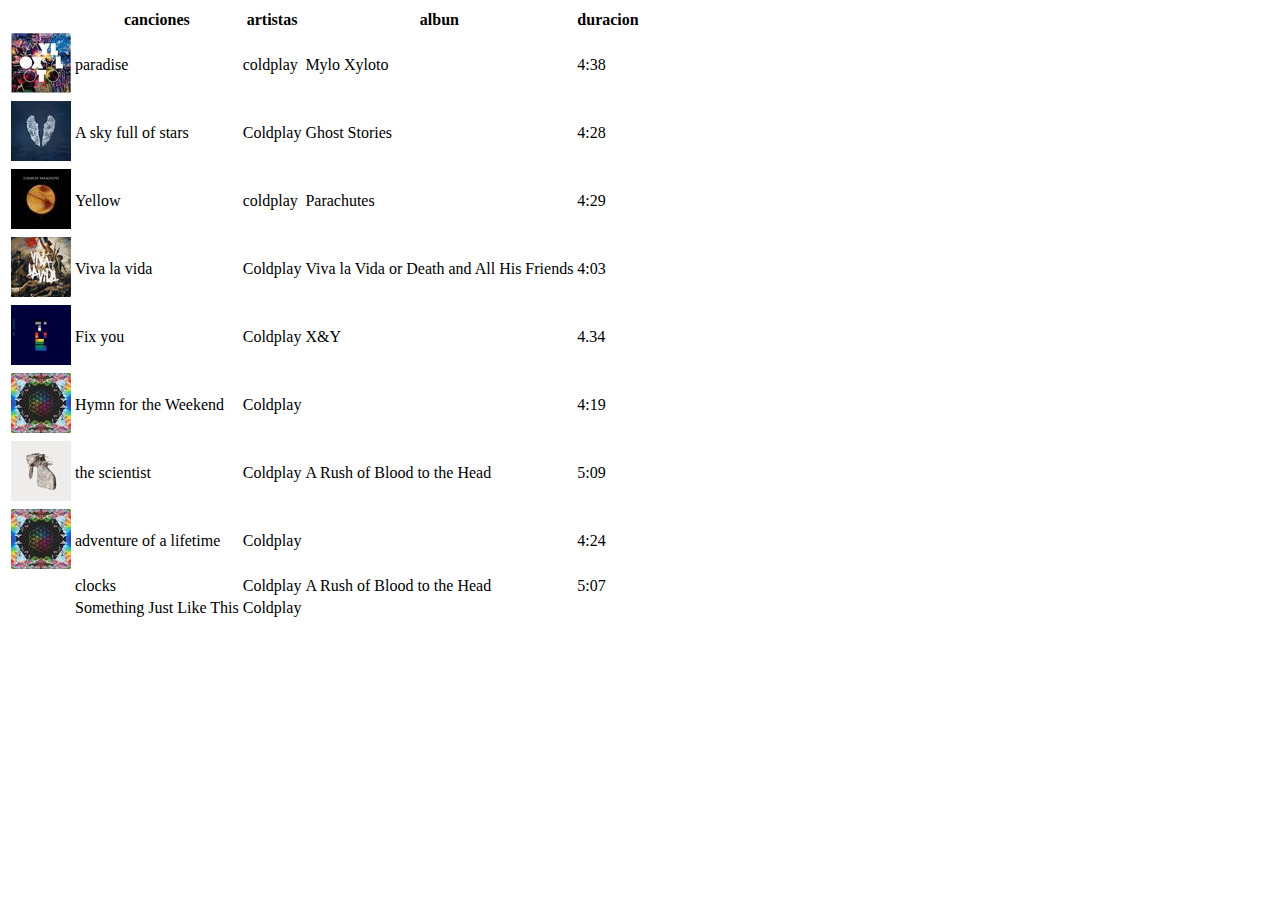
==== index.html @ 1fc37ffa "en proceso" ====
<!DOCTYPE html>
<html lang="en">
<head>
    <meta charset="UTF-8">
    <meta http-equiv="X-UA-Compatible" content="IE=edge">
    <meta name="viewport" content="width=device-width, initial-scale=1.0">
    <title>PLAYLIST</title>
</head>
<body>
    <!--encabezado-->
    <header>

    </header>
    <!--principal-->
    <main>
        <table>
            <tr>
                <th></th>
                <th>canciones</th>
                <th>artistas</th>
                <th>albun</th>
                <th>duracion</th>
            </tr>
            <tr>
                <td><img src="/assets/img/paradise3.jpg" alt="paradise" id="foto-disco"></td>
                <td>paradise</td>
                <td>coldplay</td>
                <td>Mylo Xyloto</td>
                <td>4:38</td>
            </tr>
            <tr>
                <td><img src="/assets/img/askyfullofstars.jpg" alt="a sky full of stars" id="foto-disco"</td>
                <td>A sky full of stars</td>
                <td>Coldplay</td>
                <td>Ghost Stories</td>
                <td>4:28</td>
            </tr>
            <tr>
                <td><img src="/assets/img/índice(1).jpeg" alt="yellow" id="foto-disco"></td>
                <td>Yellow</td>
                <td>coldplay</td>
                <td>Parachutes</td>
                <td>4:29</td>
            </tr>
            <tr>
                <td><img src="/assets/img/vivalavida.jpg" alt="viv la vida" id="foto-disco"></td>
                <td>Viva la vida</td>
                <td>Coldplay</td>
                <td>Viva la Vida or Death and All His Friends</td>
                <td>4:03</td>
            </tr>
            <tr>
                <td><img src="/assets/img/fixyou.jpg" alt="fix you" id="foto-disco"></td>
                <td>Fix you</td>
                <td>Coldplay</td>
                <td>X&Y</td>
                <td>4.34</td>
            </tr>
            <tr>
                <td><img src="/assets/img/hymmfor(1).jpg" alt="hynm" id="foto-disco"></td>
                <td>Hymn for the Weekend</td>
                <td>Coldplay</td>
                <td></td>
                <td>4:19</td>
            </tr>
            <tr>
                <td><img src="/assets/img/thescints.jpg" alt="the scientist" id="foto-disco"></td>
                <td>the scientist</td>
                <td>Coldplay</td>
                <td>A Rush of Blood to the Head</td>
                <td>5:09</td>
            </tr>
            <tr>
                <td><img src="/assets/img/hymmfor(1).jpg" alt="adventure of a lifetime" id="foto-disco"></td>
                <td>adventure of a lifetime</td>
                <td>Coldplay</td>
                <td></td>
                <td>4:24</td>
            </tr>
            <tr>
                <td></td>
                <td>clocks</td>
                <td>Coldplay</td>
                <td>A Rush of Blood to the Head</td>
                <td>5:07</td>
            </tr>
            <tr>
                <td></td>
                <td>Something Just Like This </td>
                <td>Coldplay</td>
                <td></td>
            </tr>
        </table>
    </main>
    <!--pie de pagina-->
    <footer>
    </footer>
</body>
</html>
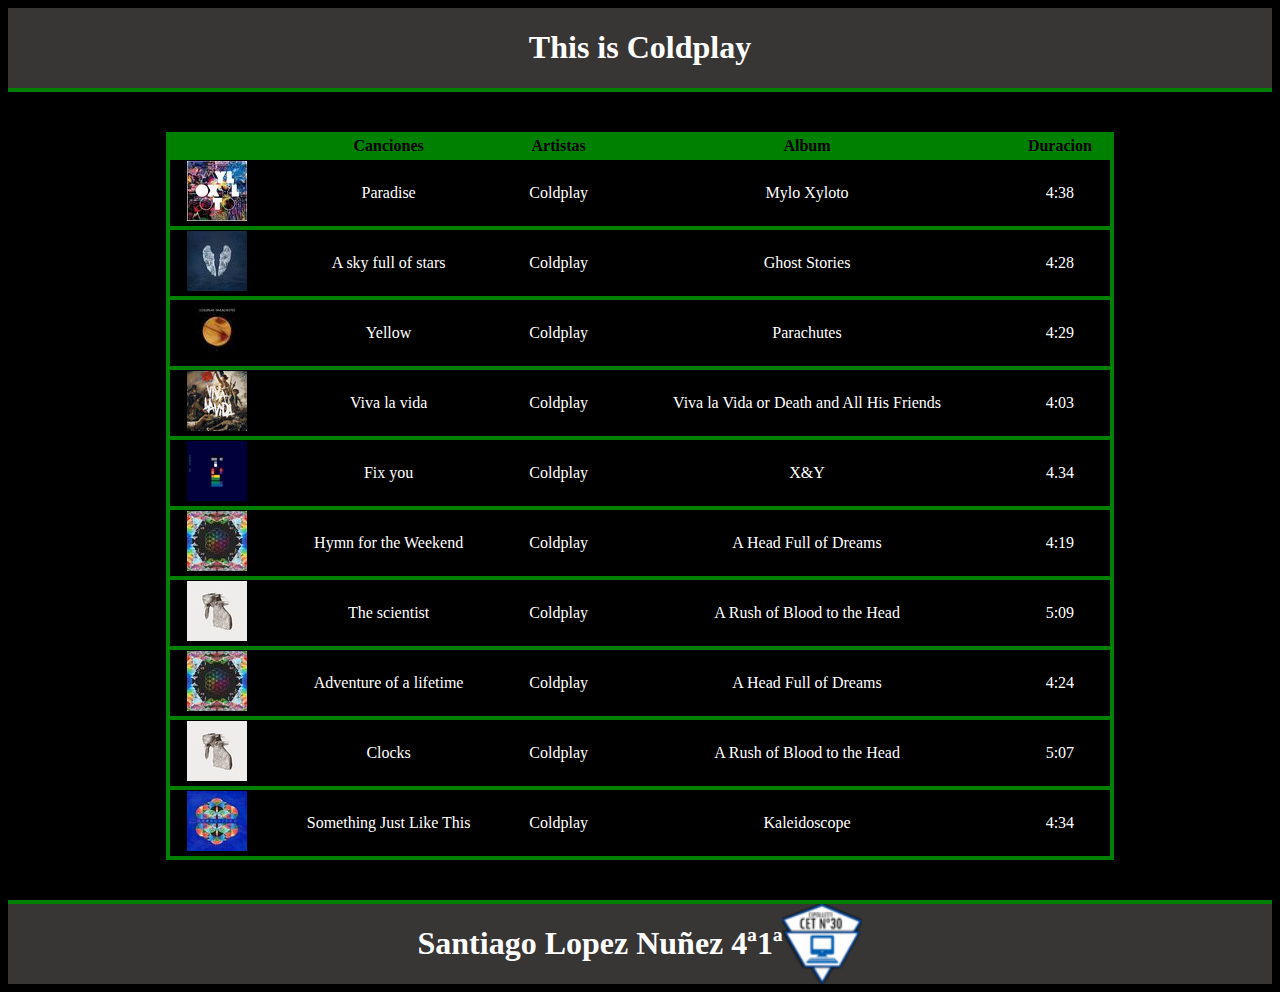
==== commit eef623c3: "en proceso" ====
--- a/index.html
+++ b/index.html
@@ -4,32 +4,34 @@
     <meta charset="UTF-8">
     <meta http-equiv="X-UA-Compatible" content="IE=edge">
     <meta name="viewport" content="width=device-width, initial-scale=1.0">
+    <link href="/CSS/estilo.css" rel="stylesheet">
     <title>PLAYLIST</title>
-</head>
+</head> 
 <body>
     <!--encabezado-->
     <header>
+        <h1>This is Coldplay</h1>
+    </header>
 
-    </header>
     <!--principal-->
     <main>
         <table>
             <tr>
                 <th></th>
-                <th>canciones</th>
-                <th>artistas</th>
-                <th>albun</th>
-                <th>duracion</th>
+                <th>Canciones</th>
+                <th>Artistas</th>
+                <th>Album</th>
+                <th>Duracion</th>
             </tr>
             <tr>
                 <td><img src="/assets/img/paradise3.jpg" alt="paradise" id="foto-disco"></td>
-                <td>paradise</td>
-                <td>coldplay</td>
+                <td>Paradise</td>
+                <td>Coldplay</td>
                 <td>Mylo Xyloto</td>
                 <td>4:38</td>
             </tr>
             <tr>
-                <td><img src="/assets/img/askyfullofstars.jpg" alt="a sky full of stars" id="foto-disco"</td>
+                <td><img src="/assets/img/askyfullofstars.jpg" alt="a sky full of stars" id="foto-disco"></td>
                 <td>A sky full of stars</td>
                 <td>Coldplay</td>
                 <td>Ghost Stories</td>
@@ -38,7 +40,7 @@
             <tr>
                 <td><img src="/assets/img/índice(1).jpeg" alt="yellow" id="foto-disco"></td>
                 <td>Yellow</td>
-                <td>coldplay</td>
+                <td>Coldplay</td>
                 <td>Parachutes</td>
                 <td>4:29</td>
             </tr>
@@ -60,40 +62,44 @@
                 <td><img src="/assets/img/hymmfor(1).jpg" alt="hynm" id="foto-disco"></td>
                 <td>Hymn for the Weekend</td>
                 <td>Coldplay</td>
-                <td></td>
+                <td>A Head Full of Dreams</td>
                 <td>4:19</td>
             </tr>
             <tr>
                 <td><img src="/assets/img/thescints.jpg" alt="the scientist" id="foto-disco"></td>
-                <td>the scientist</td>
+                <td>The scientist</td>
                 <td>Coldplay</td>
                 <td>A Rush of Blood to the Head</td>
                 <td>5:09</td>
             </tr>
             <tr>
                 <td><img src="/assets/img/hymmfor(1).jpg" alt="adventure of a lifetime" id="foto-disco"></td>
-                <td>adventure of a lifetime</td>
+                <td>Adventure of a lifetime</td>
                 <td>Coldplay</td>
-                <td></td>
+                <td>A Head Full of Dreams</td>
                 <td>4:24</td>
             </tr>
             <tr>
-                <td></td>
-                <td>clocks</td>
+                <td><img src="/assets/img/thescints.jpg" alt="clocks" id="foto-disco"></td>
+                <td>Clocks</td>
                 <td>Coldplay</td>
                 <td>A Rush of Blood to the Head</td>
                 <td>5:07</td>
             </tr>
             <tr>
-                <td></td>
+                <td><img src="/assets/img/SOMETHING(1).jpg" alt="Something Just Like This" id="foto-disco"></td>
                 <td>Something Just Like This </td>
                 <td>Coldplay</td>
-                <td></td>
+                <td>Kaleidoscope</td>
+                <td>4:34</td>
             </tr>
         </table>
     </main>
     <!--pie de pagina-->
     <footer>
+        <h1>Santiago Lopez Nuñez 4ª1ª</h1>
+        <img src="/assets/img/logo-trans-300(1).png" alt="logo de la escuela" id="logo">
+        
     </footer>
 </body>
 </html>--- a/CSS/estilo.css
+++ b/CSS/estilo.css
@@ -0,0 +1,52 @@
+body{
+    background-color: black ;
+}
+hr{
+    color: green;
+    height: 4px;
+}
+/*encabezado*/
+header{
+    display: flex;
+    
+    justify-content: center; height: 80px;
+   background-color: #383635 ;
+   border-bottom: 4px solid green;
+   margin-bottom: 40px;
+}
+/*principal*/
+main{
+    display: flex;
+    justify-content: center;
+}
+th{
+    background-color: green;
+}
+td {
+    background-color: black;
+}
+td{
+    color: white;
+}
+table{
+    background-color: green;
+    width: 75%;
+    border-collapse: collapse;
+}
+h1{
+    color: white;
+}
+tr {
+    border: 4px solid green;
+    text-align: center;
+}
+
+/*pie de pagina*/
+footer{
+    display:  flex;
+    justify-content: center;
+    height: 80px;
+    background-color:  #383635;
+    border-top:4px solid green ;
+    margin-top: 40px;
+}
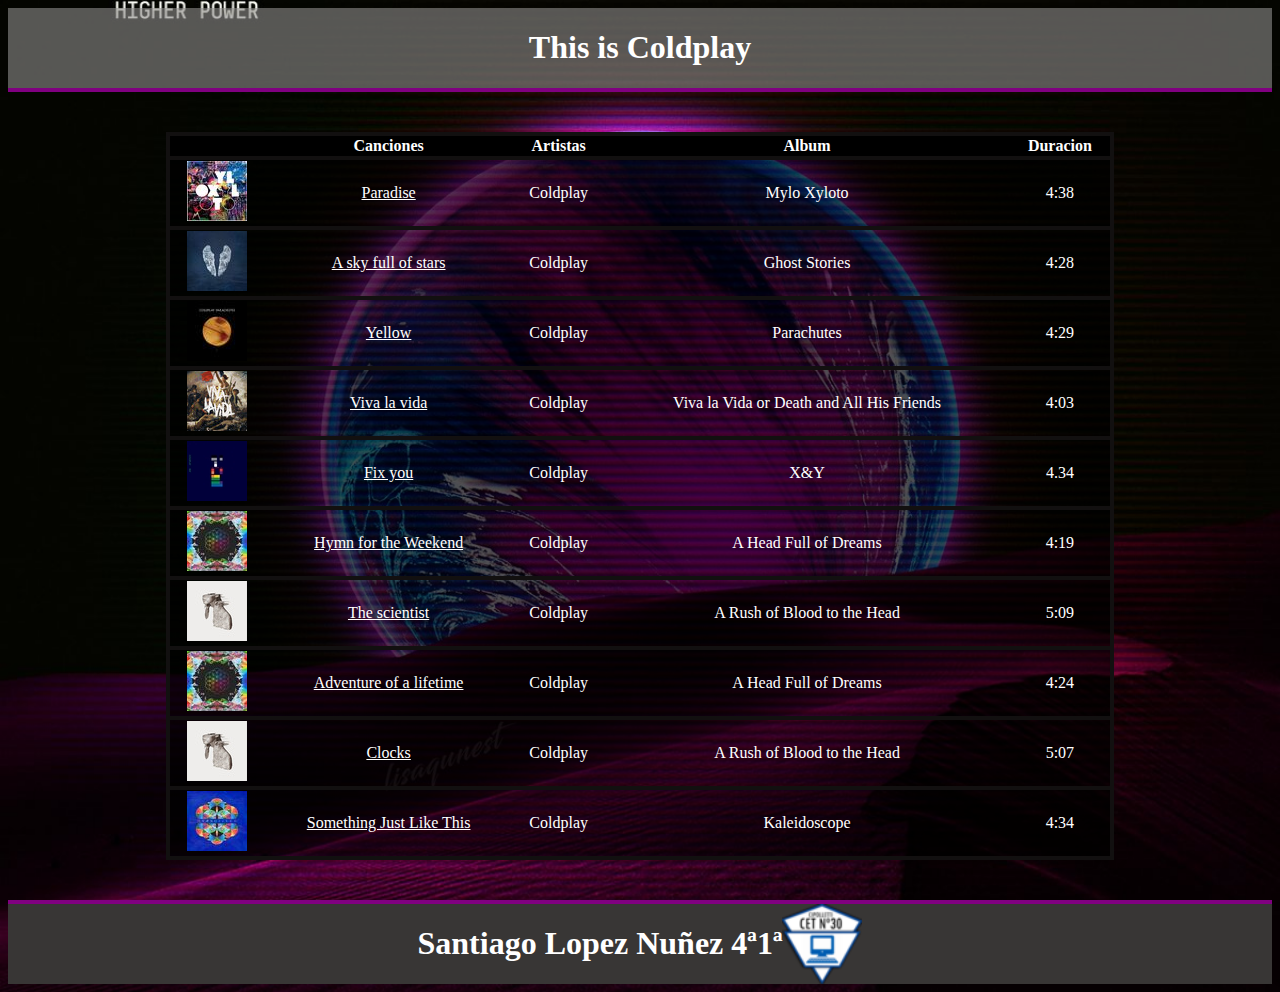
==== commit befbd0b2: "terminado" ====
--- a/index.html
+++ b/index.html
@@ -1,12 +1,14 @@
 <!DOCTYPE html>
 <html lang="en">
+
 <head>
     <meta charset="UTF-8">
     <meta http-equiv="X-UA-Compatible" content="IE=edge">
     <meta name="viewport" content="width=device-width, initial-scale=1.0">
     <link href="/CSS/estilo.css" rel="stylesheet">
     <title>PLAYLIST</title>
-</head> 
+</head>
+
 <body>
     <!--encabezado-->
     <header>
@@ -25,70 +27,70 @@
             </tr>
             <tr>
                 <td><img src="/assets/img/paradise3.jpg" alt="paradise" id="foto-disco"></td>
-                <td>Paradise</td>
+                <td><a href="/canciones /paradise.html">Paradise</a></td>
                 <td>Coldplay</td>
                 <td>Mylo Xyloto</td>
                 <td>4:38</td>
             </tr>
             <tr>
                 <td><img src="/assets/img/askyfullofstars.jpg" alt="a sky full of stars" id="foto-disco"></td>
-                <td>A sky full of stars</td>
+                <td><a href="/canciones /askyfullofstars.html">A sky full of stars</a></td>
                 <td>Coldplay</td>
                 <td>Ghost Stories</td>
                 <td>4:28</td>
             </tr>
             <tr>
                 <td><img src="/assets/img/índice(1).jpeg" alt="yellow" id="foto-disco"></td>
-                <td>Yellow</td>
+                <td><a href="/canciones /yellow.html">Yellow</a></td>
                 <td>Coldplay</td>
                 <td>Parachutes</td>
                 <td>4:29</td>
             </tr>
             <tr>
                 <td><img src="/assets/img/vivalavida.jpg" alt="viv la vida" id="foto-disco"></td>
-                <td>Viva la vida</td>
+                <td><a href="/canciones /vivalavida.html">Viva la vida</a></td>
                 <td>Coldplay</td>
                 <td>Viva la Vida or Death and All His Friends</td>
                 <td>4:03</td>
             </tr>
             <tr>
                 <td><img src="/assets/img/fixyou.jpg" alt="fix you" id="foto-disco"></td>
-                <td>Fix you</td>
+                <td><a href="/canciones /fixyou.html">Fix you</a></td>
                 <td>Coldplay</td>
                 <td>X&Y</td>
                 <td>4.34</td>
             </tr>
             <tr>
                 <td><img src="/assets/img/hymmfor(1).jpg" alt="hynm" id="foto-disco"></td>
-                <td>Hymn for the Weekend</td>
+                <td><a href="/canciones /hymnfortheweekend.html">Hymn for the Weekend</a></td>
                 <td>Coldplay</td>
                 <td>A Head Full of Dreams</td>
                 <td>4:19</td>
             </tr>
             <tr>
                 <td><img src="/assets/img/thescints.jpg" alt="the scientist" id="foto-disco"></td>
-                <td>The scientist</td>
+                <td><a href="/canciones /thescientist.html">The scientist</a></td>
                 <td>Coldplay</td>
                 <td>A Rush of Blood to the Head</td>
                 <td>5:09</td>
             </tr>
             <tr>
                 <td><img src="/assets/img/hymmfor(1).jpg" alt="adventure of a lifetime" id="foto-disco"></td>
-                <td>Adventure of a lifetime</td>
+                <td><a href="/canciones /adventureofalifetime.html">Adventure of a lifetime</a></td>
                 <td>Coldplay</td>
                 <td>A Head Full of Dreams</td>
                 <td>4:24</td>
             </tr>
             <tr>
                 <td><img src="/assets/img/thescints.jpg" alt="clocks" id="foto-disco"></td>
-                <td>Clocks</td>
+                <td><a href="/canciones /clocks.html">Clocks</a></td>
                 <td>Coldplay</td>
                 <td>A Rush of Blood to the Head</td>
                 <td>5:07</td>
             </tr>
             <tr>
                 <td><img src="/assets/img/SOMETHING(1).jpg" alt="Something Just Like This" id="foto-disco"></td>
-                <td>Something Just Like This </td>
+                <td><a href="/canciones /somethingjustlikethis.html">Something Just Like This</a></td>
                 <td>Coldplay</td>
                 <td>Kaleidoscope</td>
                 <td>4:34</td>
@@ -99,7 +101,8 @@
     <footer>
         <h1>Santiago Lopez Nuñez 4ª1ª</h1>
         <img src="/assets/img/logo-trans-300(1).png" alt="logo de la escuela" id="logo">
-        
+
     </footer>
 </body>
+
 </html>--- a/CSS/estilo.css
+++ b/CSS/estilo.css
@@ -1,5 +1,10 @@
 body{
-    background-color: black ;
+    /*background-color: black ;*/
+    background-image: url(/assets/img/E0VLwVUX0AUSdHT.jpg);
+    background-repeat: no-repeat;
+    background-attachment: fixed;
+    background-size: cover ;
+    background-position: center;
 }
 hr{
     color: green;
@@ -7,38 +12,58 @@
 }
 /*encabezado*/
 header{
-    display: flex;
-    
-    justify-content: center; height: 80px;
-   background-color: #383635 ;
-   border-bottom: 4px solid green;
+   display: flex;
+   justify-content: center; 
+   height: 80px;
+   background-color: #8f8d8c99 ;
+   border-bottom: 4px solid purple;
    margin-bottom: 40px;
 }
-/*principal*/
 main{
     display: flex;
     justify-content: center;
+    align-items: center;
+    text-align: center;
+    flex-direction: column;
+    align-items: center;
 }
 th{
-    background-color: green;
+    background-color:  black;
+    color: white;
 }
 td {
-    background-color: black;
+    background-color: rgba(0, 0, 0, 0.448);
 }
 td{
     color: white;
 }
 table{
-    background-color: green;
+    background-color: rgba(0, 0, 0, 0.411);
     width: 75%;
     border-collapse: collapse;
 }
 h1{
     color: white;
 }
+h2{
+    color:white ;
+}
 tr {
-    border: 4px solid green;
+    border: 4px solid rgb(18, 16, 16);
     text-align: center;
+}
+a {
+    color: white;
+}
+/*pseudoclase hover*/
+a:hover{
+    color: white;
+}
+a:visited {
+    color:  white ;
+}
+p{
+    color: white;
 }
 
 /*pie de pagina*/
@@ -47,6 +72,6 @@
     justify-content: center;
     height: 80px;
     background-color:  #383635;
-    border-top:4px solid green ;
+    border-top:4px solid purple ;
     margin-top: 40px;
 }
